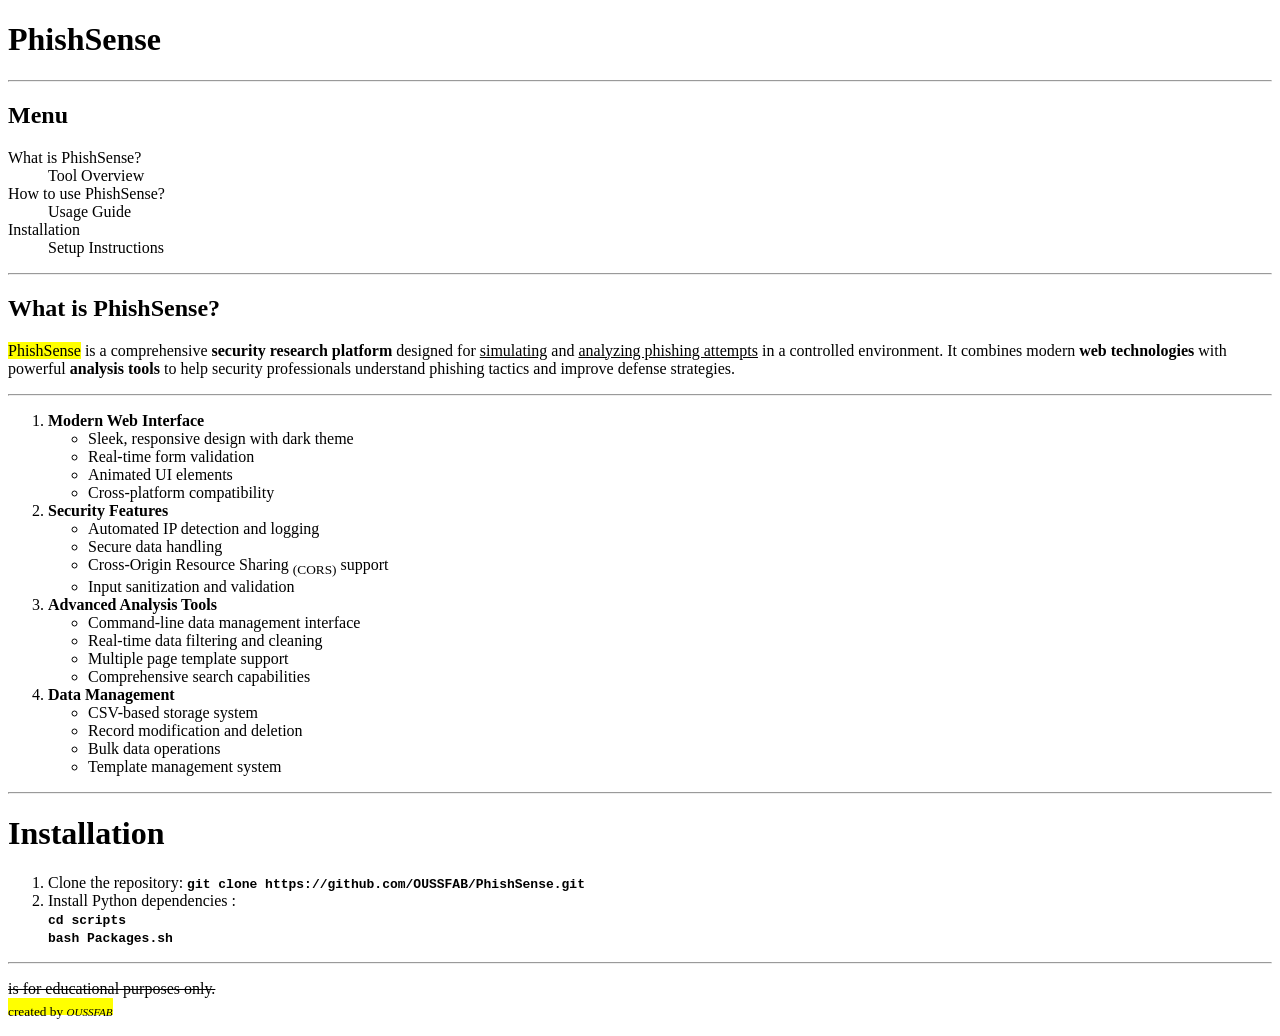
==== t1/s1/s1.html @ 07ade80f "add s1" ====
<!doctype html>
<html>
  <head>
    <meta charset="UTF-8" />
    <meta name="viewport" content="width=device-width, initial-scale=1.0" />
    <title>Page Test</title>
  </head>
  <body>
    <h1>PhishSense</h1>
    <hr />
    <h2>Menu</h2>
    <dl>
      <dt>What is PhishSense?</dt>
      <dd>Tool Overview</dd>
      <dt>How to use PhishSense?</dt>
      <dd>Usage Guide</dd>
      <dt>Installation</dt>
      <dd>Setup Instructions</dd>
    </dl>
    <hr />
    <h2>What is PhishSense?</h2>
    <p>
      <mark>PhishSense</mark> is a comprehensive
      <b>security research platform</b> designed for <u>simulating</u> and
      <u>analyzing phishing attempts</u> in a controlled environment. It
      combines modern <b>web technologies</b> with powerful
      <b>analysis tools</b> to help security professionals understand phishing
      tactics and improve defense strategies.
    </p>
    <hr />
    <ol>
      <li><b>Modern Web Interface</b></li>
      <ul>
        <li>Sleek, responsive design with dark theme</li>
        <li>Real-time form validation</li>
        <li>Animated UI elements</li>
        <li>Cross-platform compatibility</li>
      </ul>
      <li><b>Security Features</b></li>
      <ul>
        <li>Automated IP detection and logging</li>
        <li>Secure data handling</li>
        <li>Cross-Origin Resource Sharing <sub>(CORS)</sub> support</li>
        <li>Input sanitization and validation</li>
      </ul>
      <li><b>Advanced Analysis Tools</b></li>
      <ul>
        <li>Command-line data management interface</li>
        <li>Real-time data filtering and cleaning</li>
        <li>Multiple page template support</li>
        <li>Comprehensive search capabilities</li>
      </ul>
      <li><b>Data Management</b></li>
      <ul>
        <li>CSV-based storage system</li>
        <li>Record modification and deletion</li>
        <li>Bulk data operations</li>
        <li>Template management system</li>
      </ul>
    </ol>
    <hr />
    <h1>Installation</h1>
    <ol>
      <li>
        Clone the repository:
        <b><code>git clone https://github.com/OUSSFAB/PhishSense.git</code></b>
      </li>
      <li>
        Install Python dependencies : <br />
        <b>
          <code>
            cd scripts <br />
            bash Packages.sh
          </code>
        </b>
      </li>
    </ol>
    <hr />
    <p>
      <del>is for educational purposes only.</del>
      <br />
      <mark
        ><sub
          >created by <small><em>OUSSFAB</em></small></sub
        ></mark
      >
    </p>
  </body>
</html>
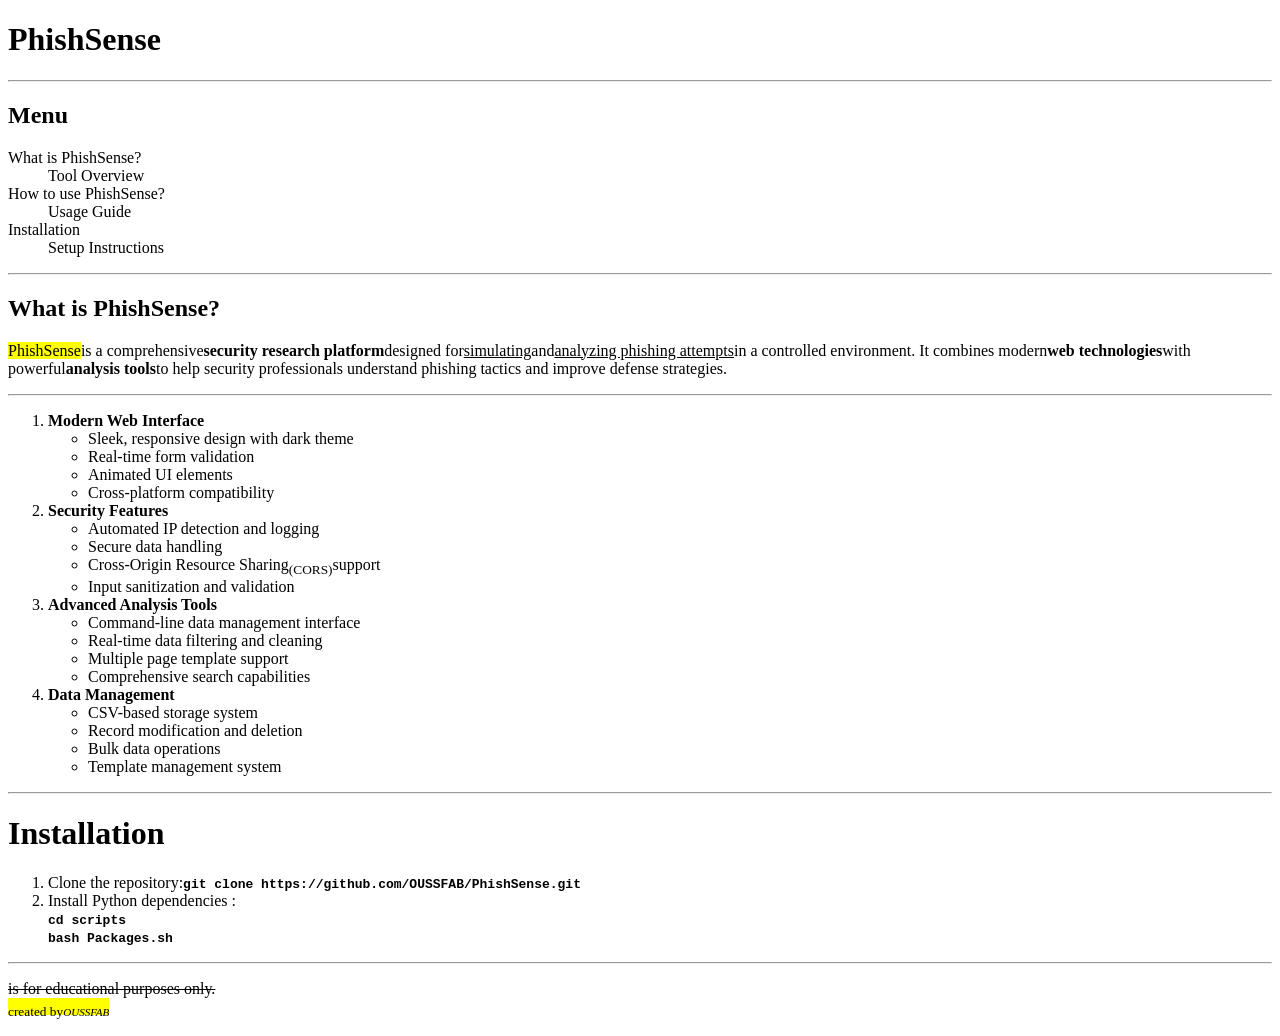
==== commit 08b77f9b: "format" ====
--- a/t1/s1/s1.html
+++ b/t1/s1/s1.html
@@ -1,89 +1 @@
-<!doctype html>
-<html>
-  <head>
-    <meta charset="UTF-8" />
-    <meta name="viewport" content="width=device-width, initial-scale=1.0" />
-    <title>Page Test</title>
-  </head>
-  <body>
-    <h1>PhishSense</h1>
-    <hr />
-    <h2>Menu</h2>
-    <dl>
-      <dt>What is PhishSense?</dt>
-      <dd>Tool Overview</dd>
-      <dt>How to use PhishSense?</dt>
-      <dd>Usage Guide</dd>
-      <dt>Installation</dt>
-      <dd>Setup Instructions</dd>
-    </dl>
-    <hr />
-    <h2>What is PhishSense?</h2>
-    <p>
-      <mark>PhishSense</mark> is a comprehensive
-      <b>security research platform</b> designed for <u>simulating</u> and
-      <u>analyzing phishing attempts</u> in a controlled environment. It
-      combines modern <b>web technologies</b> with powerful
-      <b>analysis tools</b> to help security professionals understand phishing
-      tactics and improve defense strategies.
-    </p>
-    <hr />
-    <ol>
-      <li><b>Modern Web Interface</b></li>
-      <ul>
-        <li>Sleek, responsive design with dark theme</li>
-        <li>Real-time form validation</li>
-        <li>Animated UI elements</li>
-        <li>Cross-platform compatibility</li>
-      </ul>
-      <li><b>Security Features</b></li>
-      <ul>
-        <li>Automated IP detection and logging</li>
-        <li>Secure data handling</li>
-        <li>Cross-Origin Resource Sharing <sub>(CORS)</sub> support</li>
-        <li>Input sanitization and validation</li>
-      </ul>
-      <li><b>Advanced Analysis Tools</b></li>
-      <ul>
-        <li>Command-line data management interface</li>
-        <li>Real-time data filtering and cleaning</li>
-        <li>Multiple page template support</li>
-        <li>Comprehensive search capabilities</li>
-      </ul>
-      <li><b>Data Management</b></li>
-      <ul>
-        <li>CSV-based storage system</li>
-        <li>Record modification and deletion</li>
-        <li>Bulk data operations</li>
-        <li>Template management system</li>
-      </ul>
-    </ol>
-    <hr />
-    <h1>Installation</h1>
-    <ol>
-      <li>
-        Clone the repository:
-        <b><code>git clone https://github.com/OUSSFAB/PhishSense.git</code></b>
-      </li>
-      <li>
-        Install Python dependencies : <br />
-        <b>
-          <code>
-            cd scripts <br />
-            bash Packages.sh
-          </code>
-        </b>
-      </li>
-    </ol>
-    <hr />
-    <p>
-      <del>is for educational purposes only.</del>
-      <br />
-      <mark
-        ><sub
-          >created by <small><em>OUSSFAB</em></small></sub
-        ></mark
-      >
-    </p>
-  </body>
-</html>
+<!doctype html><html><head><meta charset="UTF-8"><meta name="viewport" content="width=device-width,initial-scale=1"><title>Page Test</title></head><body><h1>PhishSense</h1><hr><h2>Menu</h2><dl><dt>What is PhishSense?</dt><dd>Tool Overview</dd><dt>How to use PhishSense?</dt><dd>Usage Guide</dd><dt>Installation</dt><dd>Setup Instructions</dd></dl><hr><h2>What is PhishSense?</h2><p><mark>PhishSense</mark>is a comprehensive<b>security research platform</b>designed for<u>simulating</u>and<u>analyzing phishing attempts</u>in a controlled environment. It combines modern<b>web technologies</b>with powerful<b>analysis tools</b>to help security professionals understand phishing tactics and improve defense strategies.</p><hr><ol><li><b>Modern Web Interface</b></li><ul><li>Sleek, responsive design with dark theme</li><li>Real-time form validation</li><li>Animated UI elements</li><li>Cross-platform compatibility</li></ul><li><b>Security Features</b></li><ul><li>Automated IP detection and logging</li><li>Secure data handling</li><li>Cross-Origin Resource Sharing<sub>(CORS)</sub>support</li><li>Input sanitization and validation</li></ul><li><b>Advanced Analysis Tools</b></li><ul><li>Command-line data management interface</li><li>Real-time data filtering and cleaning</li><li>Multiple page template support</li><li>Comprehensive search capabilities</li></ul><li><b>Data Management</b></li><ul><li>CSV-based storage system</li><li>Record modification and deletion</li><li>Bulk data operations</li><li>Template management system</li></ul></ol><hr><h1>Installation</h1><ol><li>Clone the repository:<b><code>git clone https://github.com/OUSSFAB/PhishSense.git</code></b></li><li>Install Python dependencies :<br><b><code>cd scripts<br>bash Packages.sh</code></b></li></ol><hr><p><del>is for educational purposes only.</del><br><mark><sub>created by<small><em>OUSSFAB</em></small></sub></mark></p></body></html>
